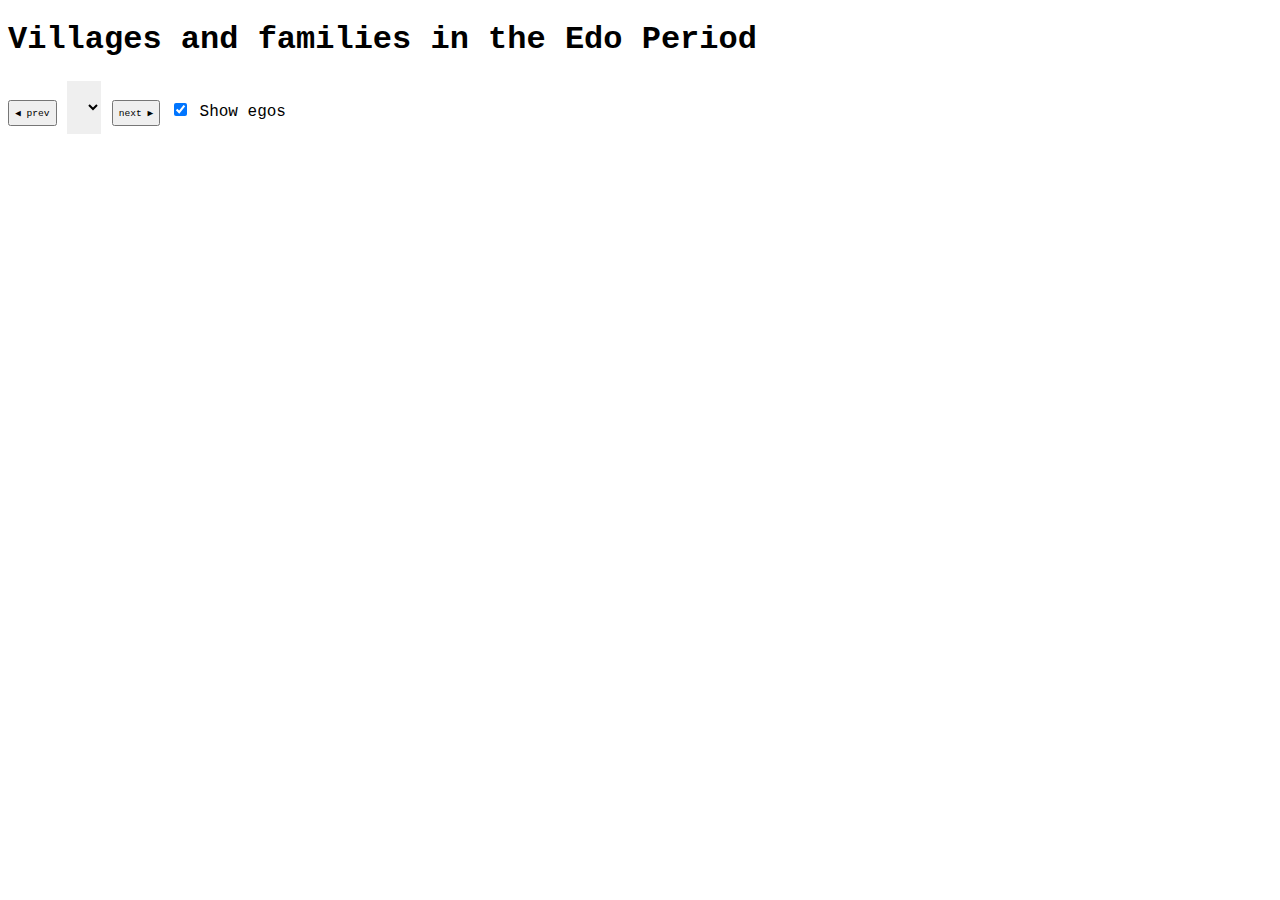
==== households.html @ e4651784 "bug fixes" ====
<!DOCTYPE html>
<html>
<head>
	<title>Villages, families, and egos in the Edo Period</title>
	<script src="https://d3js.org/d3.v5.min.js"></script>

	<!-- import style.css -->
	<link rel="stylesheet" type="text/css" href="css/style.css">

	<style>
		
		</style>
</head>
<body>
	
	<div class="top-container" id="top-container">
		<h1>Villages and families in the Edo Period</h1>
	
		<div id="timedial">
			<!-- html dropdown for years with previous and next buttons before and after it -->
			<button id="previousYear">◀︎ prev</button>
			<select id="yearDropdown"></select>
			<button id="nextYear">next ▶︎</button>
			<!-- add a checkbox to toggle show_egos to true or false -->
			<input type="checkbox" id="showEgos" checked> Show egos

		</div>
	</div>
	
	<div class="container">
		<div id="visualization"></div>	
	</div>

	<!-- import map.js -->
	<script src="js/map.js"></script>
</body>
</html>
---- css/style.css ----
body {
    font-family: 'Courier New', Courier, monospace;
}
/* Add your CSS styles here */
.household {
    /* border: 1px solid black; */
    background-color: white;
    margin: 10px;
    padding: 10px;
    border-bottom: 1px solid gainsboro;
    /* add shadow */
    box-shadow: 0 4px 8px 0 rgba(0,0,0,0.2);
}
.year {
    background-color: #f0f0f0;
    margin: 10px;
    padding: 10px;
    /* make this div as a side-by-side column */
    display: inline-block;
    /* align them to the top */
    vertical-align: top;
    /* make the divs the same width */
    width: 200px;
}
.village {
    /* border: 1px solid blue; */
    background-color: #f0f0f0;
    margin: 10px;
    padding: 10px;
    /* make this div as a side-by-side column */
    display: inline-block;
    /* align them to the top */
    vertical-align: top;
    /* make the divs the same width */
    width: 45%;

}
.ego {
    /* border: 1px dashed gray; */
    margin: 10px;
    padding: 10px;
}
h3 {
    font-size: 0.8rem;
    font-weight: normal;
    font-family: 'Courier New', Courier, monospace;
    margin: 0;
}
.lifeline {
    font-size: 0.5rem;
    font-weight:bolder;
    font-family: 'Courier New', Courier, monospace;
}
.currentyear {
    font-size: 0.6rem;
    font-weight: bolder;
    font-family: 'Courier New', Courier, monospace;
    color: red;
}
#yearDropdown {
    font-family: 'Courier New', Courier, monospace;
    font-weight: bolder;
    border-color: white;
    font-size: 2rem;
    padding: 7px;
}
button {
    font-size: 0.6rem;
    font-family: 'Courier New', Courier, monospace;
    padding: 5px;
}
.grid-container {
display: grid;
grid-template-columns: repeat(4, 20px);
grid-template-rows: repeat(4, 20px);
gap: 5px;
}

.grid-item {
width: 20px; /* Width of each cell */
height: 20px; /* Height of each cell */
text-align: center;
font-size: 0.6rem;
line-height: 20px; /* Center text vertically */
}

.icon {
    font-size: 1.5rem;
}

.map {
    padding: 10px;
    background-color: white;
    margin: 10px;
    box-shadow: 0 4px 8px 0 rgba(0,0,0,0.2);
}
.container {
    width: 100%; /* Adjust as needed */
    overflow-x: auto;
    white-space: nowrap; /* Prevent wrapping */
  }

.mini-year {
    background-color: #f0f0f0;
    display: inline-block;
    vertical-align: top;
    margin:0px;
    border:1px solid white;
    font-size: 0.6rem;
}
.mini-year-current {
    background-color: #ff0000;
    display: inline-block;
    vertical-align: top;
    margin:0px;
    border:2px solid red;
    font-size: 0.6rem;
}

.mini-egoMale {
    background-color: rgba(173, 216, 230, 1);
    margin: 0px;
    width:3px;
    height:3px;
    /* padding: 1px; */
}
.mini-egoFemale {
    background-color: rgba(240, 128, 128, 1);
    margin: 0px;
    width:3px;
    height:3px;
    /* padding: 1px; */
}
.egoMale {
    background-color: rgba(173, 216, 230, 0.5);
    margin: 5px;
    padding: 5px;
}
.egoFemale {
    background-color: rgba(240, 128, 128, 0.5);
    margin: 5px;
    padding: 5px;
}

.top-container {
    position: sticky;
    top: 0;
    background-color: white;
    z-index: 1;
}

.backButton {
    position: sticky;
}
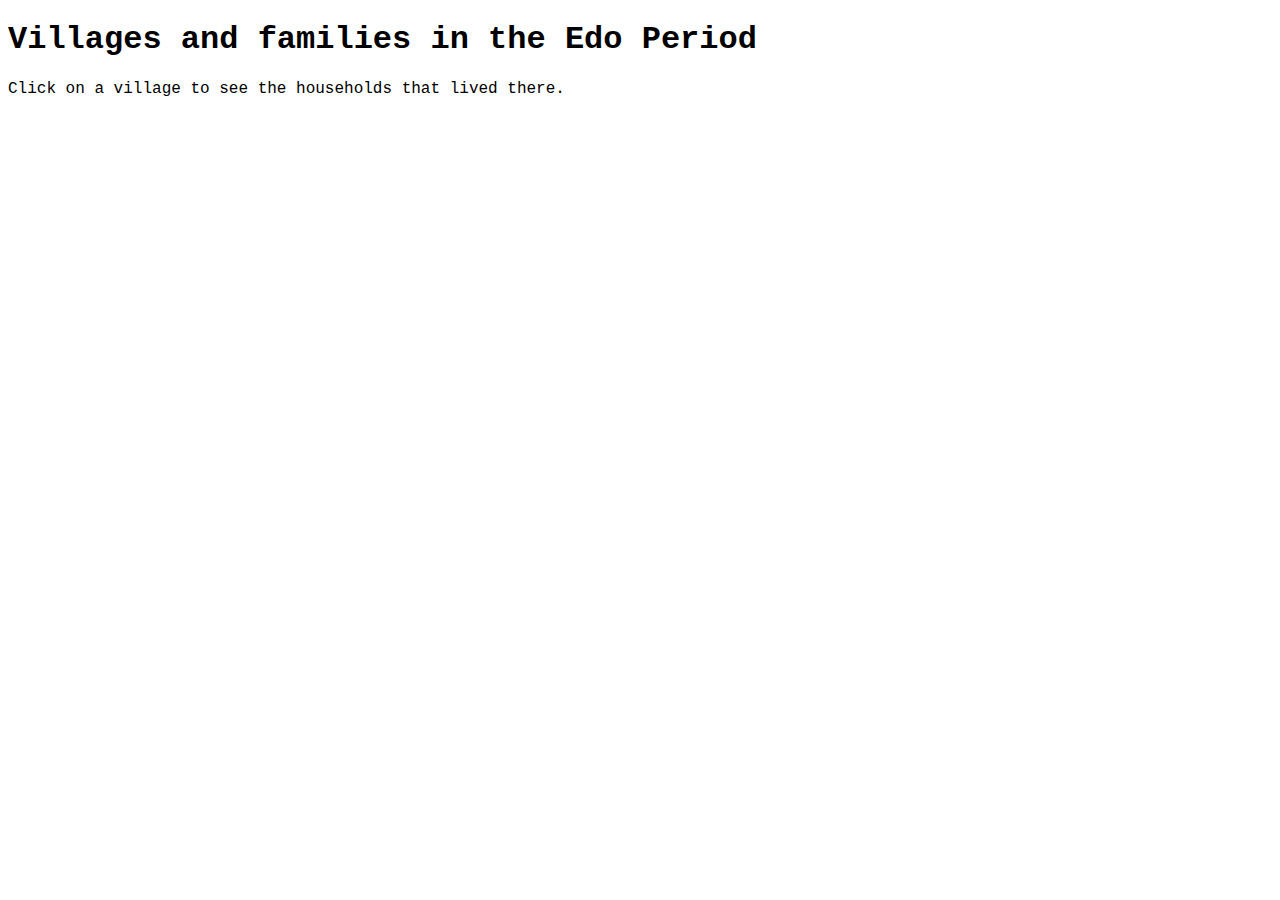
==== commit bfc45764: "major ui changes" ====
--- a/households.html
+++ b/households.html
@@ -15,7 +15,10 @@
 	
 	<div class="top-container" id="top-container">
 		<h1>Villages and families in the Edo Period</h1>
-	
+		<div id="info">
+			<p>Click on a village to see the households that lived there.</p>	
+		</div>
+
 		<div id="timedial">
 			<!-- html dropdown for years with previous and next buttons before and after it -->
 			<button id="previousYear">◀︎ prev</button>
@@ -23,7 +26,6 @@
 			<button id="nextYear">next ▶︎</button>
 			<!-- add a checkbox to toggle show_egos to true or false -->
 			<input type="checkbox" id="showEgos" checked> Show egos
-
 		</div>
 	</div>
 	
--- a/css/style.css
+++ b/css/style.css
@@ -1,5 +1,9 @@
 body {
     font-family: 'Courier New', Courier, monospace;
+}
+
+#timedial {
+    display: none;
 }
 /* Add your CSS styles here */
 .household {
@@ -32,7 +36,7 @@
     /* align them to the top */
     vertical-align: top;
     /* make the divs the same width */
-    width: 45%;
+    /* width: 45%; */
 
 }
 .ego {
@@ -100,46 +104,145 @@
     white-space: nowrap; /* Prevent wrapping */
   }
 
+/* 
+  Mini timeline
+*/
+
 .mini-year {
-    background-color: #f0f0f0;
-    display: inline-block;
-    vertical-align: top;
-    margin:0px;
-    border:1px solid white;
+    /* background-color: #f0f0f0; */
+    display: inline-block;
+    vertical-align: top;
     font-size: 0.6rem;
 }
 .mini-year-current {
-    background-color: #ff0000;
-    display: inline-block;
-    vertical-align: top;
-    margin:0px;
-    border:2px solid red;
+    display: inline-block;
+    vertical-align: top;
+    border:1px solid red;
     font-size: 0.6rem;
 }
 
 .mini-egoMale {
-    background-color: rgba(173, 216, 230, 1);
-    margin: 0px;
-    width:3px;
-    height:3px;
-    /* padding: 1px; */
+    font-size:0.4rem;
+    /* border: 1px solid rgba(87, 120, 164,1); */
+    background-color: rgba(87, 120, 164,1);
+    width:8px;
+    height:8px;
+    margin: 1px;
+    display: flex;
+    justify-content: center; /* Horizontally center */
+    align-items: center; /* Vertically center */
+
 }
 .mini-egoFemale {
-    background-color: rgba(240, 128, 128, 1);
-    margin: 0px;
-    width:3px;
-    height:3px;
-    /* padding: 1px; */
-}
+    font-size:0.4rem;
+    /* border: 1px solid rgba(209, 97, 93,1); */
+    background-color: rgba(209, 97, 93,1);
+    width:8px;
+    height:8px;
+    margin: 1px;
+    display: flex;
+    justify-content: center; /* Horizontally center */
+    align-items: center; /* Vertically center */
+
+}
+.mini-egoServant {
+    /* border: 1px solid rgba(209, 97, 93,1); */
+    background-color: rgba(184, 176, 172,1);
+    width:8px;
+    height:8px;
+    margin: 1px;
+    display: flex;
+    justify-content: center; /* Horizontally center */
+    align-items: center; /* Vertically center */
+
+}
+.mini-egoNonkin {
+    /* border: 1px solid rgba(209, 97, 93,1); */
+    background-color: rgba(231, 202, 96,1);
+
+    width:8px;
+    height:8px;
+    margin: 1px;
+    display: flex;
+    justify-content: center; /* Horizontally center */
+    align-items: center; /* Vertically center */
+
+}
+.minihousehold-year {
+    vertical-align: top;
+    width: 8px;
+    font-size: 0.6rem;
+    overflow: visible;
+}
+.mini-timeline {
+    overflow-x: auto;
+    background-color: white;
+    margin: 10px;
+}
+
 .egoMale {
-    background-color: rgba(173, 216, 230, 0.5);
+    background-color: rgba(87, 120, 164,0.5);
+    /* background-color: rgba(173, 216, 230, 0.5); */
     margin: 5px;
     padding: 5px;
 }
 .egoFemale {
-    background-color: rgba(240, 128, 128, 0.5);
-    margin: 5px;
-    padding: 5px;
+    background-color: rgba(209, 97, 93,0.5);
+    /* background-color: rgba(240, 128, 128, 0.5); */
+    margin: 5px;
+    padding: 5px;
+}
+.egoServant {
+    background-color: rgba(184, 176, 172,0.5);
+    /* background-color: rgba(240, 128, 128, 0.5); */
+    margin: 5px;
+    padding: 5px;
+}
+.egoNonKin {
+    background-color: rgba(231, 202, 96,0.5);
+    /* background-color: rgba(240, 128, 128, 0.5); */
+    margin: 5px;
+    padding: 5px;
+}
+.ego-head {
+    font-size: 0.4rem;
+    font-family: 'Courier New', Courier, monospace;
+    /* margin: 0; */
+}
+
+.ego-head-spouse {
+    font-size: 0.4rem;
+    color: rgba(0, 0, 0,0.8);
+    font-family: 'Courier New', Courier, monospace;
+    /* margin: 0; */
+}
+
+.ego-head-servant {
+    /* font-size: 0.4rem; */
+    background-color: rgb(184, 176, 172);
+    color: rgb(184, 176, 172);
+    /* color: rgba(0, 0, 0,0.5); */
+    width: 100%;
+    height: 100%;
+
+
+
+}
+
+.ego-head-kin {
+    /* font-size: 0.2rem;
+    background-color: #a87c9f;
+    color: #a87c9f; */
+    width: 100%;
+    height: 100%;
+}
+
+.ego-head-nonkin {
+    /* font-size: 0.2rem; */
+    background-color: #e7ca60;
+    color: #e7ca60;
+    width: 100%;
+    height: 100%;
 }
 
 .top-container {
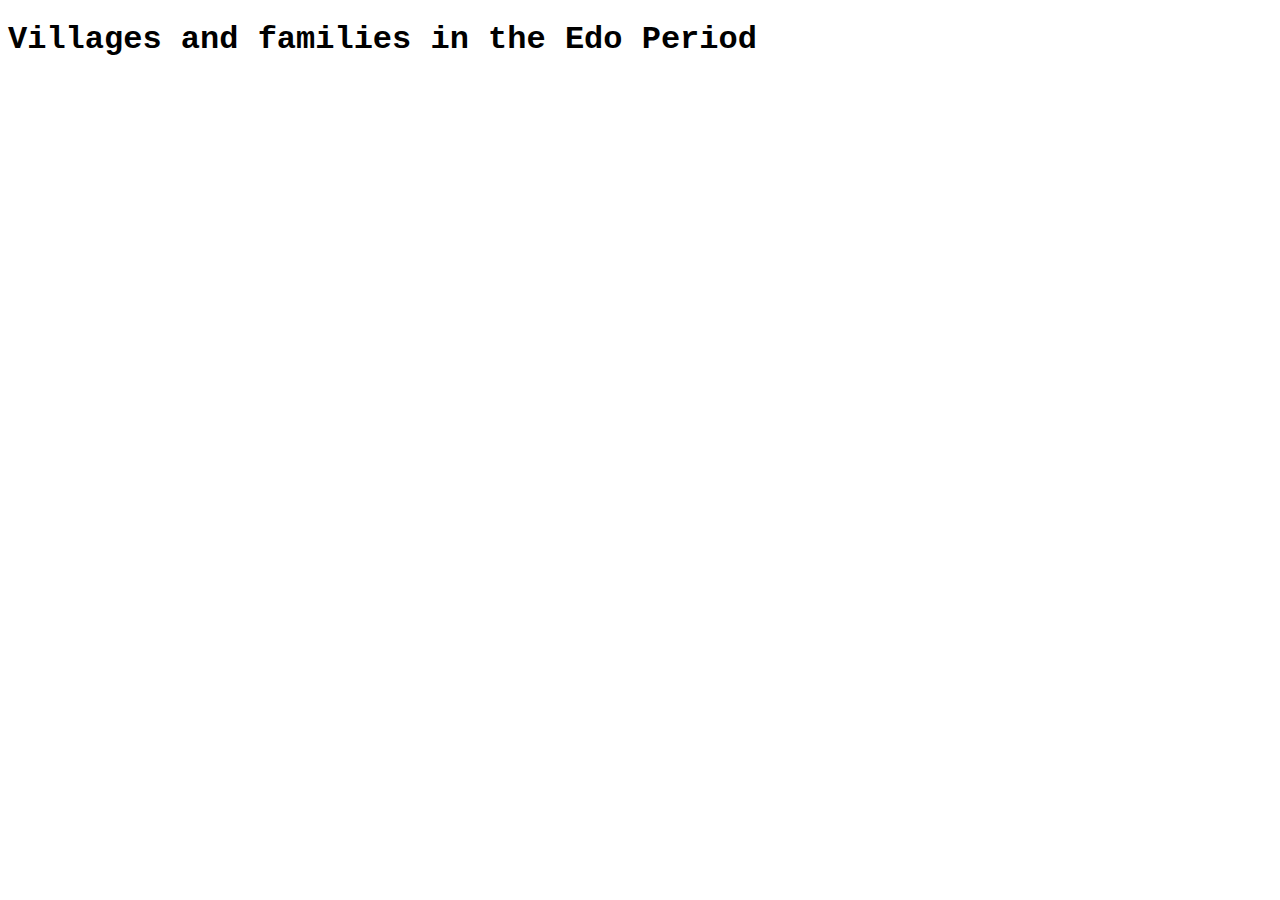
==== commit 20766f18: "added legend" ====
--- a/households.html
+++ b/households.html
@@ -16,7 +16,7 @@
 	<div class="top-container" id="top-container">
 		<h1>Villages and families in the Edo Period</h1>
 		<div id="info">
-			<p>Click on a village to see the households that lived there.</p>	
+			<!-- <p>Click on a village to see the households that lived there.</p>	 -->
 		</div>
 
 		<div id="timedial">
--- a/css/style.css
+++ b/css/style.css
@@ -27,12 +27,13 @@
     width: 200px;
 }
 .village {
+    /* width:100%; */
     /* border: 1px solid blue; */
     background-color: #f0f0f0;
     margin: 10px;
     padding: 10px;
     /* make this div as a side-by-side column */
-    display: inline-block;
+    /* display: inline-block; */
     /* align them to the top */
     vertical-align: top;
     /* make the divs the same width */
@@ -122,11 +123,11 @@
 }
 
 .mini-egoMale {
-    font-size:0.4rem;
+    /* font-size:0.4rem; */
     /* border: 1px solid rgba(87, 120, 164,1); */
     background-color: rgba(87, 120, 164,1);
-    width:8px;
-    height:8px;
+    width:10px;
+    height:10px;
     margin: 1px;
     display: flex;
     justify-content: center; /* Horizontally center */
@@ -134,11 +135,11 @@
 
 }
 .mini-egoFemale {
-    font-size:0.4rem;
+    /* font-size:0.4rem; */
     /* border: 1px solid rgba(209, 97, 93,1); */
     background-color: rgba(209, 97, 93,1);
-    width:8px;
-    height:8px;
+    width:10px;
+    height:10px;
     margin: 1px;
     display: flex;
     justify-content: center; /* Horizontally center */
@@ -148,8 +149,8 @@
 .mini-egoServant {
     /* border: 1px solid rgba(209, 97, 93,1); */
     background-color: rgba(184, 176, 172,1);
-    width:8px;
-    height:8px;
+    width:10px;
+    height:10px;
     margin: 1px;
     display: flex;
     justify-content: center; /* Horizontally center */
@@ -160,8 +161,8 @@
     /* border: 1px solid rgba(209, 97, 93,1); */
     background-color: rgba(231, 202, 96,1);
 
-    width:8px;
-    height:8px;
+    width:10px;
+    height:10px;
     margin: 1px;
     display: flex;
     justify-content: center; /* Horizontally center */
@@ -170,7 +171,7 @@
 }
 .minihousehold-year {
     vertical-align: top;
-    width: 8px;
+    width: 10px;
     font-size: 0.6rem;
     overflow: visible;
 }
@@ -254,4 +255,18 @@
 
 .backButton {
     position: sticky;
+}
+
+.post-image {
+    width: 80%;
+    height: auto;
+    margin: 10px;
+    padding: 10px;
+    box-shadow: 0 4px 8px 0 rgba(0,0,0,0.2);
+}
+
+.legend {
+    font-size: 0.8rem;
+    font-family: 'Courier New', Courier, monospace;
+    margin: 10px;
 }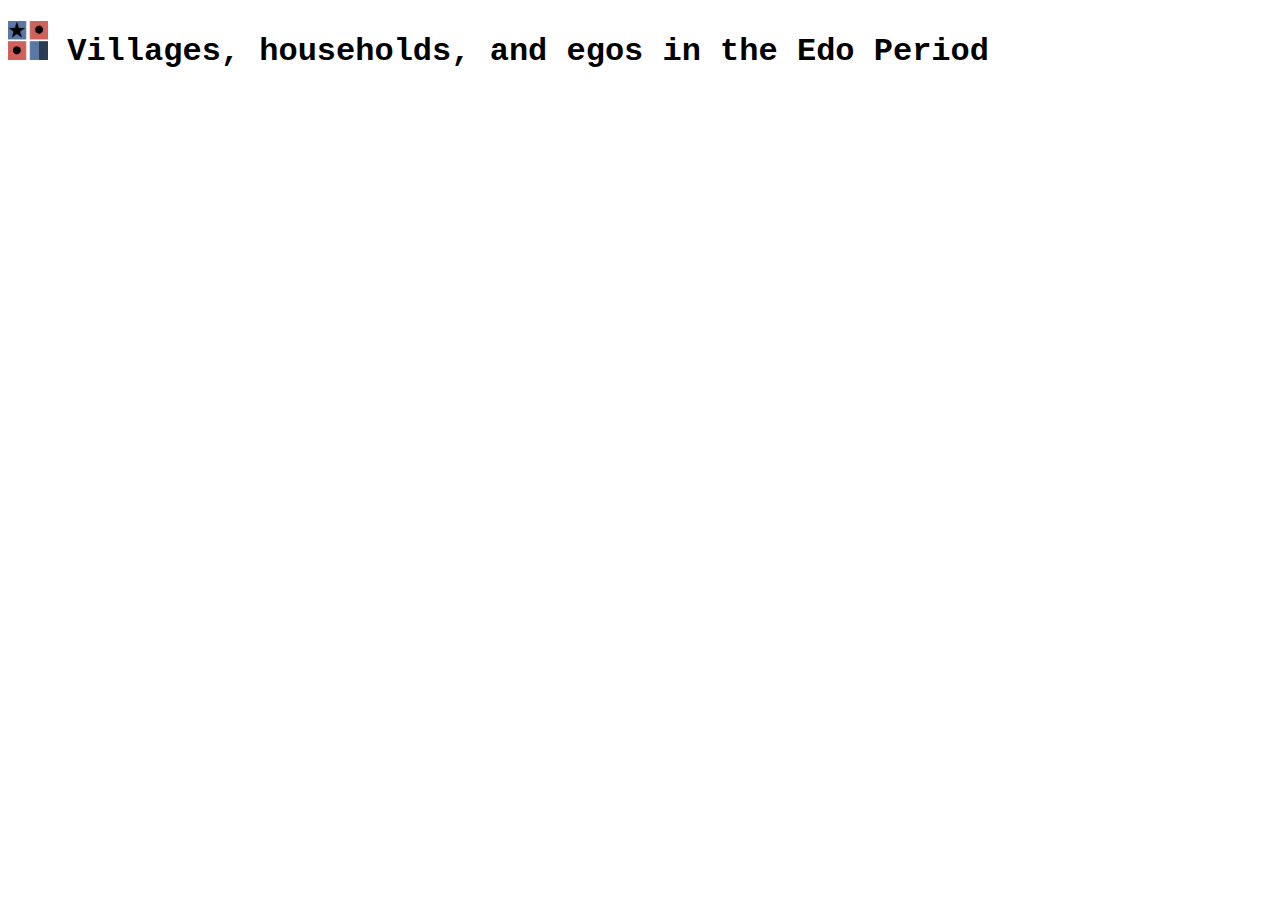
==== commit a1e59fef: "logo" ====
--- a/households.html
+++ b/households.html
@@ -14,7 +14,10 @@
 <body>
 	
 	<div class="top-container" id="top-container">
-		<h1>Villages and families in the Edo Period</h1>
+		<h1>
+			<a href="yohman.github.io/pfhp/"><img src="images/logo.jpg" width="40px"></a>
+			Villages, households, and egos in the Edo Period
+		</h1>
 		<div id="info">
 			<!-- <p>Click on a village to see the households that lived there.</p>	 -->
 		</div>
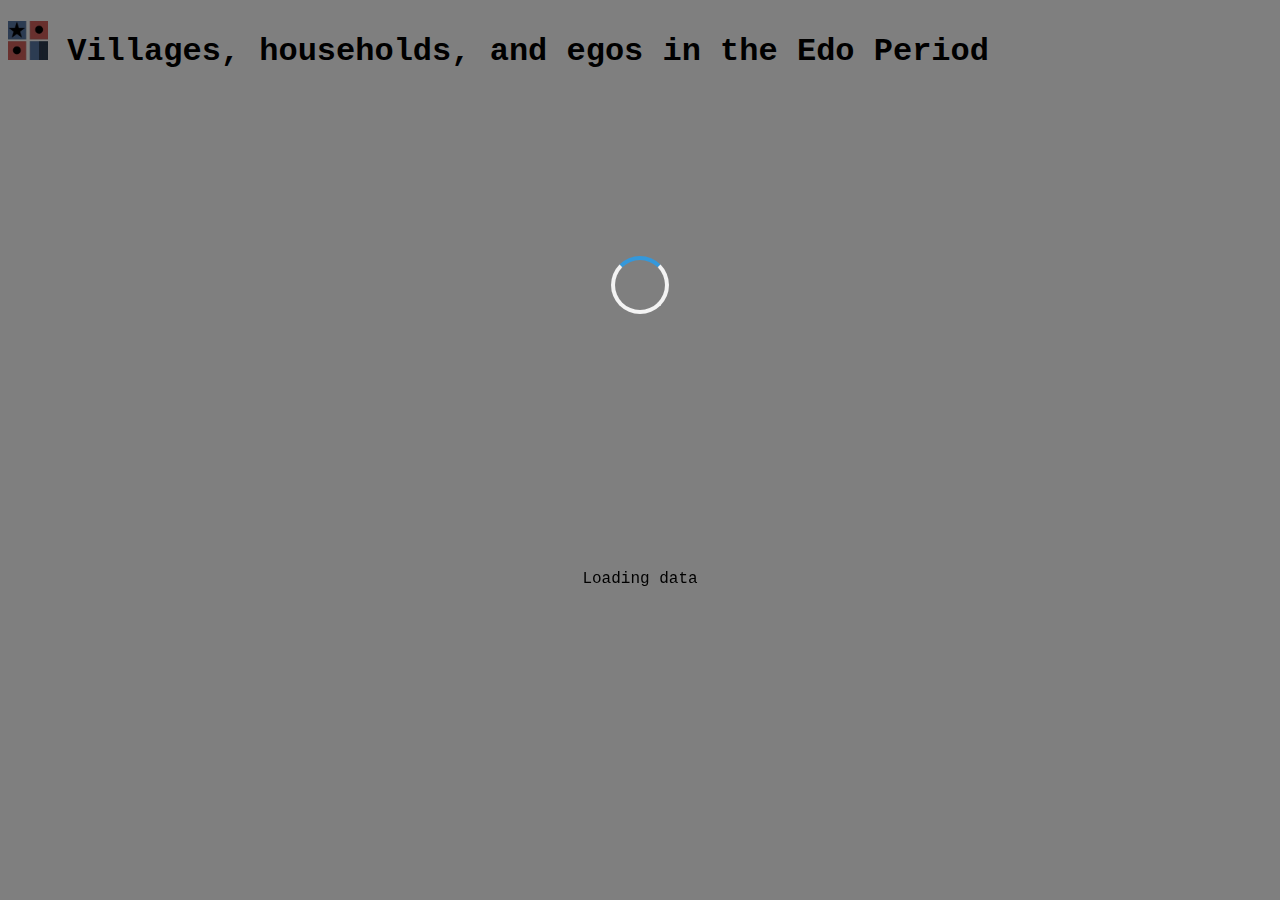
==== commit 92b27d07: "loading page" ====
--- a/households.html
+++ b/households.html
@@ -15,21 +15,13 @@
 	
 	<div class="top-container" id="top-container">
 		<h1>
-			<a href="yohman.github.io/pfhp/"><img src="images/logo.jpg" width="40px"></a>
+			<a href="https://yohman.github.io/pfhp/"><img src="images/logo.jpg" width="40px"></a>
 			Villages, households, and egos in the Edo Period
 		</h1>
 		<div id="info">
 			<!-- <p>Click on a village to see the households that lived there.</p>	 -->
 		</div>
 
-		<div id="timedial">
-			<!-- html dropdown for years with previous and next buttons before and after it -->
-			<button id="previousYear">◀︎ prev</button>
-			<select id="yearDropdown"></select>
-			<button id="nextYear">next ▶︎</button>
-			<!-- add a checkbox to toggle show_egos to true or false -->
-			<input type="checkbox" id="showEgos" checked> Show egos
-		</div>
 	</div>
 	
 	<div class="container">
@@ -37,6 +29,6 @@
 	</div>
 
 	<!-- import map.js -->
-	<script src="js/map.js"></script>
+	<script src="js/map2.js"></script>
 </body>
 </html>
--- a/css/style.css
+++ b/css/style.css
@@ -122,30 +122,26 @@
     font-size: 0.6rem;
 }
 
-.mini-egoMale {
-    /* font-size:0.4rem; */
-    /* border: 1px solid rgba(87, 120, 164,1); */
-    background-color: rgba(87, 120, 164,1);
-    width:10px;
-    height:10px;
+.mini {
+    width:8px;
+    height:8px;
     margin: 1px;
     display: flex;
     justify-content: center; /* Horizontally center */
     align-items: center; /* Vertically center */
-
+}
+.mini-empty {
+    background-color: rgb(159, 159, 159);
+}
+
+.mini-egoMale {
+    background-color: rgba(87, 120, 164,1);
 }
 .mini-egoFemale {
-    /* font-size:0.4rem; */
-    /* border: 1px solid rgba(209, 97, 93,1); */
     background-color: rgba(209, 97, 93,1);
-    width:10px;
-    height:10px;
-    margin: 1px;
-    display: flex;
-    justify-content: center; /* Horizontally center */
-    align-items: center; /* Vertically center */
-
-}
+}
+
+
 .mini-egoServant {
     /* border: 1px solid rgba(209, 97, 93,1); */
     background-color: rgba(184, 176, 172,1);
@@ -181,6 +177,13 @@
     margin: 10px;
 }
 
+.mini-title {
+    font-size: 0.6rem;
+    font-weight: bolder;
+    font-family: 'Courier New', Courier, monospace;
+    margin: 0;
+}
+
 .egoMale {
     background-color: rgba(87, 120, 164,0.5);
     /* background-color: rgba(173, 216, 230, 0.5); */
@@ -269,4 +272,33 @@
     font-size: 0.8rem;
     font-family: 'Courier New', Courier, monospace;
     margin: 10px;
+}
+
+
+
+#loadingOverlay {
+    display: none;
+    position: fixed;
+    top: 0;
+    left: 0;
+    width: 100%;
+    height: 100%;
+    background-color: rgba(0, 0, 0, 0.5);
+    z-index: 1000;
+    text-align: center;
+}
+
+.spinner {
+    border: 4px solid #f3f3f3;
+    border-top: 4px solid #3498db;
+    border-radius: 50%;
+    width: 50px;
+    height: 50px;
+    animation: spin 1s linear infinite;
+    margin: 20% auto;
+}
+
+@keyframes spin {
+    0% { transform: rotate(0deg); }
+    100% { transform: rotate(360deg); }
 }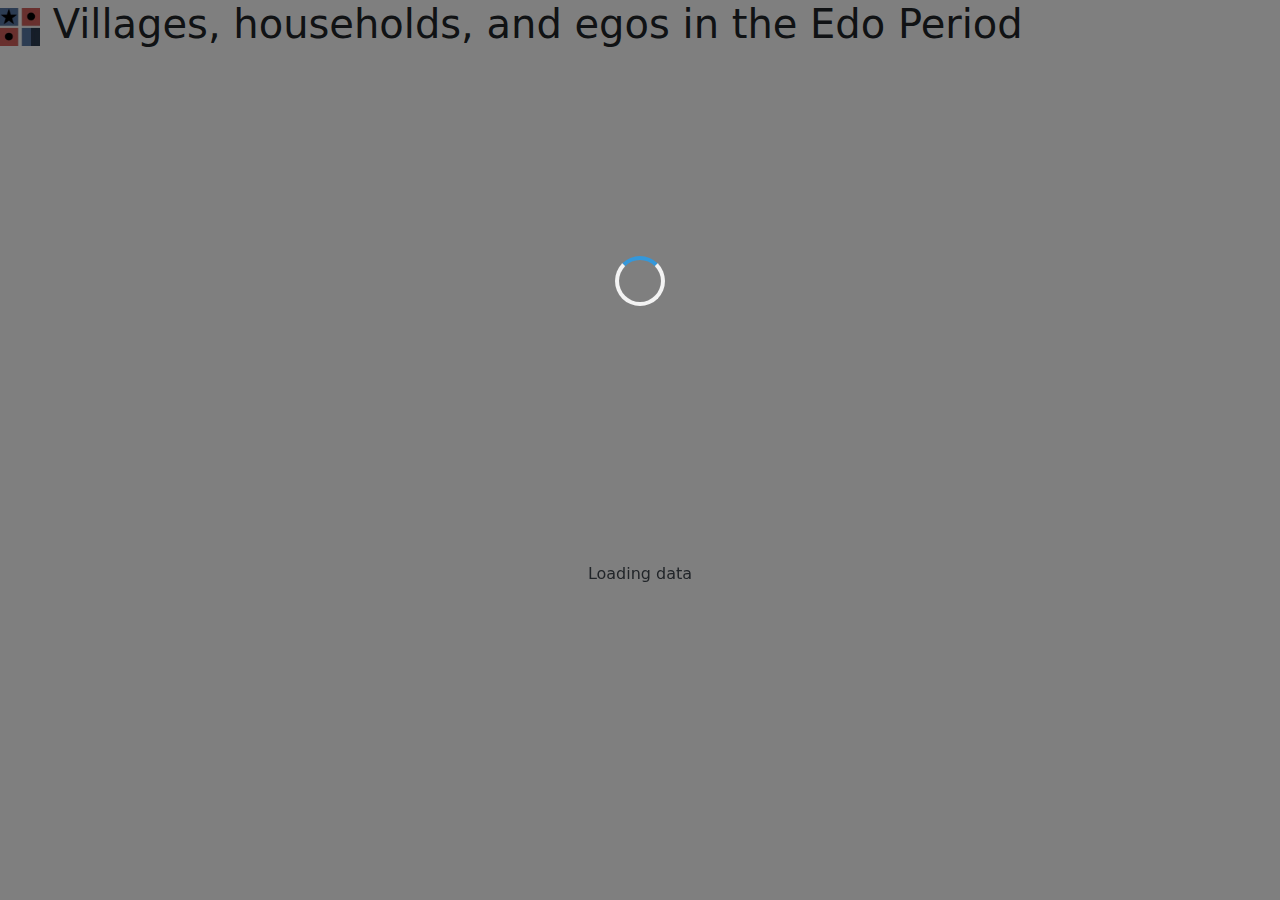
==== commit e0eb6897: "created mkdocs platform" ====
--- a/households.html
+++ b/households.html
@@ -6,10 +6,12 @@
 
 	<!-- import style.css -->
 	<link rel="stylesheet" type="text/css" href="css/style.css">
+	<link href="https://cdn.jsdelivr.net/npm/bootstrap@5.3.3/dist/css/bootstrap.min.css" rel="stylesheet" integrity="sha384-QWTKZyjpPEjISv5WaRU9OFeRpok6YctnYmDr5pNlyT2bRjXh0JMhjY6hW+ALEwIH" crossorigin="anonymous">
 
-	<style>
-		
-		</style>
+		<!-- bootstrap -->
+		<script src="https://cdn.jsdelivr.net/npm/bootstrap@5.3.3/dist/js/bootstrap.bundle.min.js" integrity="sha384-YvpcrYf0tY3lHB60NNkmXc5s9fDVZLESaAA55NDzOxhy9GkcIdslK1eN7N6jIeHz" crossorigin="anonymous"></script>
+		<script src="https://ajax.googleapis.com/ajax/libs/jquery/3.5.1/jquery.min.js"></script>
+
 </head>
 <body>
 	
@@ -17,16 +19,19 @@
 		<h1>
 			<a href="https://yohman.github.io/pfhp/"><img src="images/logo.jpg" width="40px"></a>
 			Villages, households, and egos in the Edo Period
+			
 		</h1>
+
 		<div id="info">
 			<!-- <p>Click on a village to see the households that lived there.</p>	 -->
 		</div>
 
 	</div>
 	
-	<div class="container">
+	<div class="viz-container">
 		<div id="visualization"></div>	
 	</div>
+
 
 	<!-- import map.js -->
 	<script src="js/map2.js"></script>
--- a/css/style.css
+++ b/css/style.css
@@ -99,7 +99,8 @@
     margin: 10px;
     box-shadow: 0 4px 8px 0 rgba(0,0,0,0.2);
 }
-.container {
+
+.viz-container {
     width: 100%; /* Adjust as needed */
     overflow-x: auto;
     white-space: nowrap; /* Prevent wrapping */
@@ -301,4 +302,25 @@
 @keyframes spin {
     0% { transform: rotate(0deg); }
     100% { transform: rotate(360deg); }
-}+}
+
+/* CSS for the help icon */
+.help-icon {
+    display: inline-flex; /* Use flexbox */
+    justify-content: center; /* Align horizontally */
+    align-items: center; /* Align vertically */
+    width: 12px;
+    height: 12px;
+    background-color: #007bff;
+    color: #fff;
+    border-radius: 50%;
+    cursor: pointer;
+    box-shadow: 0 2px 2px 0 rgba(0,0,0,0.4);
+}
+
+.help-icon::before {
+    content: "?";
+    font-size: 12px;
+    font-weight: bold;
+    line-height: 12px; /* Aligns vertically */
+}
